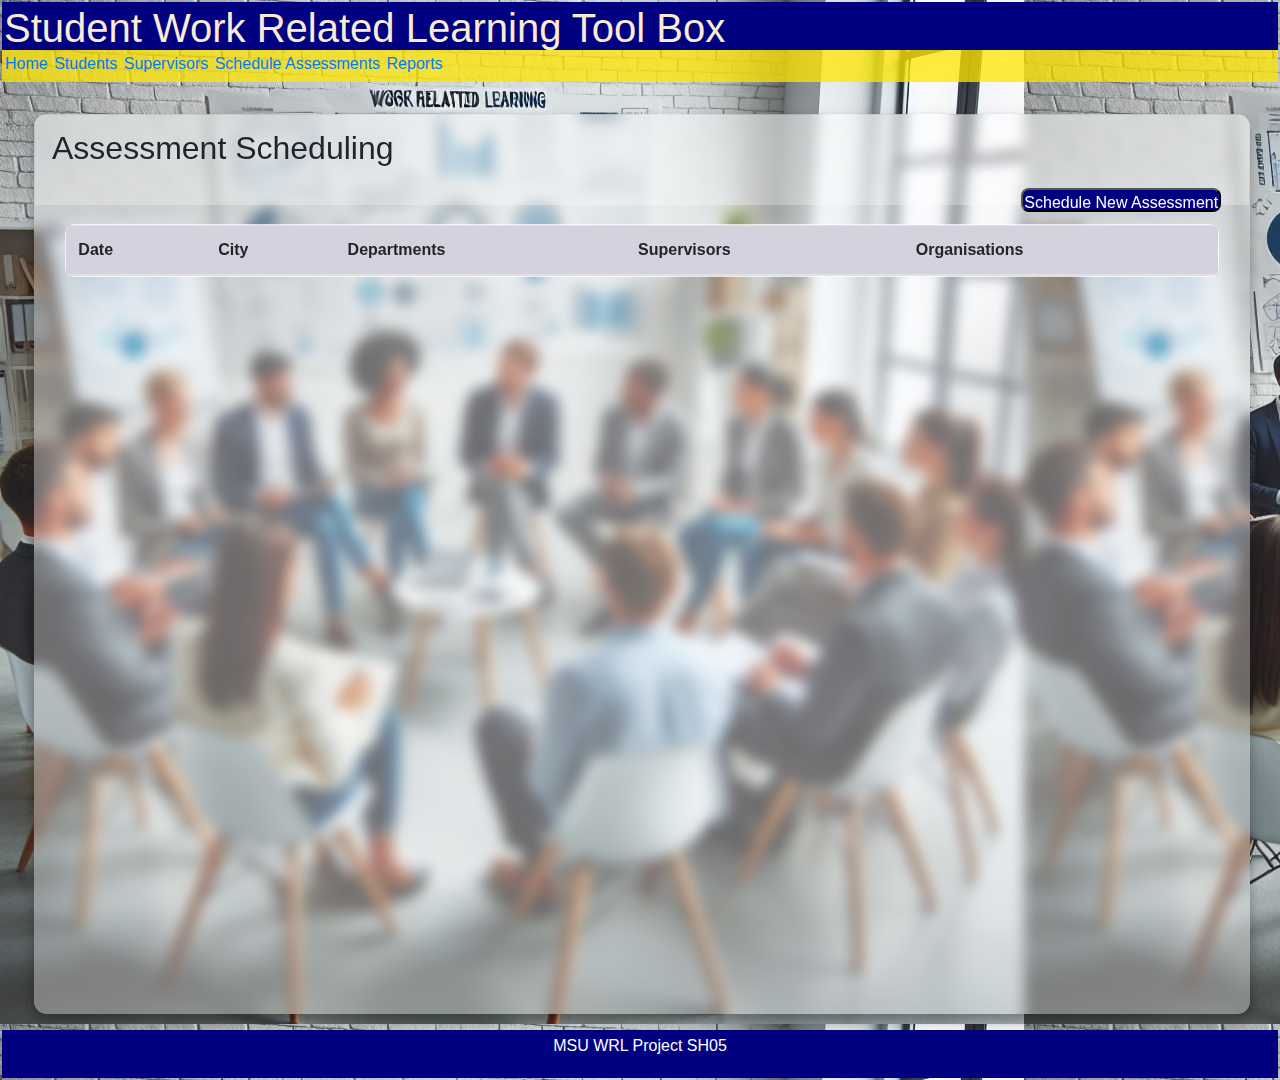
==== UI/scheduling.html @ bca11b36 "pop up form" ====
<!DOCTYPE html>
<html lang="en">
<head>
    <meta charset="utf-8">
    <meta name="viewport" content="width=device-width, initial-scale=1">
    <meta property="og:type" content="website">
    <meta property="og:url" content="https://msustudentworkrelatedlearningoffice">
    <meta name="description" content="Student Work Related Learning Office management system">
    <meta name="author" content="Shawn Taurai">
    <title>Assessment Scheduling</title>
    <link rel="stylesheet" href="styles/normalize.css">
    <link rel="stylesheet" href="styles/base.css">
    <link rel="stylesheet" href="styles/large.css">
    <link rel="icon" href="favicon.ico">
    <!-- Adding Bootstrap for modal functionality -->
    <link rel="stylesheet" href="https://stackpath.bootstrapcdn.com/bootstrap/4.3.1/css/bootstrap.min.css">
</head>
<body>
    <header>
        <h1>Student Work Related Learning Tool Box</h1>
    </header>
    <nav>
        <section class="navigation">
            <a href="index.html">Home</a>
            <a href="studentList.html">Students</a>
            <a href="supervisorlist.html">Supervisors</a>
            <a href="scheduling.html">Schedule Assessments</a>
            <a href="reporting.html">Reports</a>
        </section>
    </nav>

    <main class="table">
        <section class="table_header">
            <h2>Assessment Scheduling</h2>
            <button type="button" class="button" data-toggle="modal" data-target="#assessmentModal">
                Schedule New Assessment
            </button>
        </section>

        <section class="table_body">
            <table>
                <thead>
                    <tr>
                        <th>Date</th>
                        <th>City</th>
                        <th>Departments</th>
                        <th>Supervisors</th>
                        <th>Organisations</th>
                    </tr>
                </thead>
                <tbody>
                    <!-- Table content will be dynamically added here -->
                </tbody>
            </table>
        </section>
    </main>

    <!-- Modal for scheduling new assessment -->
    <div class="modal fade" id="assessmentModal" tabindex="-1" role="dialog" aria-labelledby="assessmentModalLabel" aria-hidden="true">
        <div class="modal-dialog" role="document">
            <div class="modal-content">
                <div class="modal-header">
                    <h5 class="modal-title" id="assessmentModalLabel">Schedule New Assessment</h5>
                    <button type="button" class="close" data-dismiss="modal" aria-label="Close">
                        <span aria-hidden="true">&times;</span>
                    </button>
                </div>
                <div class="modal-body">
                    <form id="assessmentForm">
                        <div class="form-group">
                            <label for="assessmentDate">Date</label>
                            <input type="date" class="form-control" id="assessmentDate" name="assessmentDate">
                        </div>
                        <div class="form-group">
                            <label for="assessmentCity">City</label>
                            <select class="form-control" id="assessmentCity" name="assessmentCity">
                                <!-- Options will be dynamically populated -->
                            </select>
                        </div>
                        <div class="form-group">
                            <label for="assessmentSupervisors">Supervisors</label>
                            <input type="text" class="form-control" id="assessmentSupervisors" name="assessmentSupervisors">
                        </div>
                        <div class="form-group">
                            <label for="assessmentOrganisations">Organisations</label>
                            <input type="text" class="form-control" id="assessmentOrganisations" name="assessmentOrganisations">
                        </div>
                    </form>
                </div>
                <div class="modal-footer">
                    <button type="button" class="btn btn-secondary" data-dismiss="modal">Close</button>
                    <button type="button" class="btn btn-primary" id="saveAssessment">Save</button>
                </div>
            </div>
        </div>
    </div>

    <footer class="footer">
        <p class="ftext">MSU WRL Project SH05</p>
    </footer>

    <!-- Scripts for Bootstrap functionality -->
    <script src="https://code.jquery.com/jquery-3.3.1.slim.min.js"></script>
    <script src="https://cdnjs.cloudflare.com/ajax/libs/popper.js/1.14.7/umd/popper.min.js"></script>
    <script src="https://stackpath.bootstrapcdn.com/bootstrap/4.3.1/js/bootstrap.min.js"></script>
</body>
</html>
---- UI/styles/base.css ----
*{
    margin:0;
    padding: 1px;

    box-sizing: border-box;
    font-family: sans-serif;
}

header {
    background-color: navy;
    color:antiquewhite; 
    height: 3rem;   
}

nav { background-color: rgba(255, 230, 0, 0.753);
    height: 2rem;
}

a {color: #007bff;
    text-decoration: none;
    background-color: transparent;
}
/*#buttons{
    text-align: right;
}*/

.button{
    margin:1%;
    padding: 1px;
    border-radius: 0.5rem;
    font: bold;
    color: white;
    height: 1.5rem; 
    background-color: navy;
    float: right;
}

.button:hover,
.button:focus {
  outline: none;
  background: rgb(109, 108, 108);
}

body{
    background-image: url('/UI/images/wrl.jpeg');
}

main{
    min-height:100vh;
    width:fit-content;
    align-items: center;
    margin:2rem;
}

main.table{
    width: 95vw;
    height: 90vh;
    background-color: #fff5;

    backdrop-filter: blur(7px);
    box-shadow: 0 .4rem .8rem #0005;
    border-radius: .8rem;

    overflow: hidden;
}

.table_header{
    width: 100%;
    height: 10%;
    background-color: #fff4;
    padding: .8rem 1rem;
}

.table_body{
    width:95%;
    max-height: calc(89% .8rem);
    background-color: #fffb;

    margin: .8rem auto;
    border-radius: .6rem;

    overflow: auto;
}

.table_body::-webkit-scrollbar{
    width: 0.5rem;
    height: 0.5rem;
}

.table_body::-webkit-scrollbar-thumb{
    border-radius: .5rem;
    background-color: #0004;
    visibility: hidden;
}

.table_body:hover::-webkit-scrollbar-thumb{
    visibility:visible;
}

table{
    width: 100%;
    
}

table, th, td{
    border-collapse: collapse;
    padding: 1rem;
}

thead th{
    position:sticky;
    top: 0;
    left: 0;
    background-color: #d5d1defe;
}

tbody tr:nth-child(even){
    background-color: #0000000b;
}

tbody tr:hover {
    background-color: #fff;
}

.footer{
    display: flex;
    align-items: center; /* Vertical centering */
    justify-content: center; /* Horizontal centering */
    /* Add other styles like height, width, background-color as needed */
    color: white;
    background-color: navy;
    height: 3rem;
}

footer p {
    /* Your paragraph styles here */
    /* If you want to center the text inside the paragraph */
    text-align: center;
}


/* some features are universal some are on 
individual pages will identify the page I will make changes to each time I do */

















/*{
    font-family: sans-serif;
}

body

.table {
    min-height: 100vh;
    background-image: url('/UI/images/wrl.jpeg');
    display: flex;
    justify-content: center;
    align-items: center;

}

.stdlist_table {
    width: 82vw;
    height: 90vh;
    background-color: #fff5;

    backdrop-filter: blur(7px);
    box-shadow: 0 .4rem .8rem #0005;
    border-radius: .8rem;

    overflow: hidden;
}

.table_header {
    width: 100%;
    height: 10%;
    background-color: #fff4;
    padding: .8rem 1rem;
}

.table_body {
    width: 95%;
    max-height: calc(89% -.8rem);
    background-color: #fffb;

    margin: .8rem auto;
    border-radius: .6rem;

    overflow: auto;
}

.stdlist_table::-webkit-scrollbar{
    width: 0.5rem;
    height: 0.5rem;
}

.stdlist_table::-webkit-scrollbar-thumb{
    border-radius: .5rem;
    background-color: #0004;
    visibility: hidden;
}

.stdlist_table:hover::-webkit-scrollbar-thumb{
    visibility:visible;

}

table{
    width:100%;
}

table, td, th{
    padding: 1rem;
}
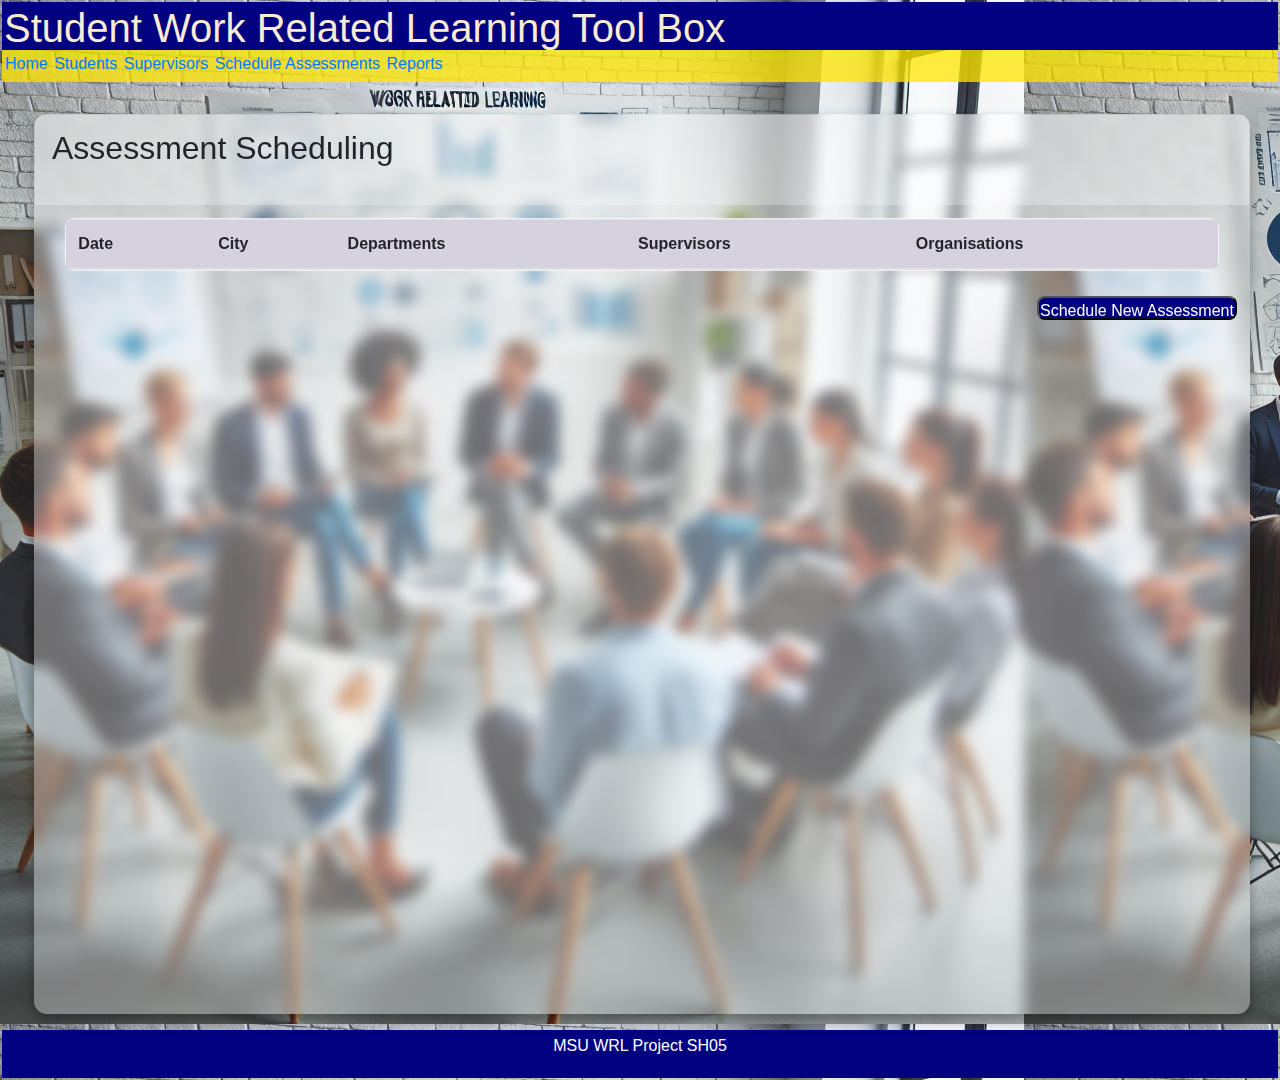
==== commit 76923a25: "changes" ====
--- a/UI/scheduling.html
+++ b/UI/scheduling.html
@@ -32,9 +32,6 @@
     <main class="table">
         <section class="table_header">
             <h2>Assessment Scheduling</h2>
-            <button type="button" class="button" data-toggle="modal" data-target="#assessmentModal">
-                Schedule New Assessment
-            </button>
         </section>
 
         <section class="table_body">
@@ -53,6 +50,9 @@
                 </tbody>
             </table>
         </section>
+        <button type="button" class="button" data-toggle="modal" data-target="#assessmentModal">
+            Schedule New Assessment
+        </button>
     </main>
 
     <!-- Modal for scheduling new assessment -->
--- a/UI/styles/base.css
+++ b/UI/styles/base.css
@@ -97,6 +97,7 @@
     visibility:visible;
 }
 
+
 table{
     width: 100%;
     
